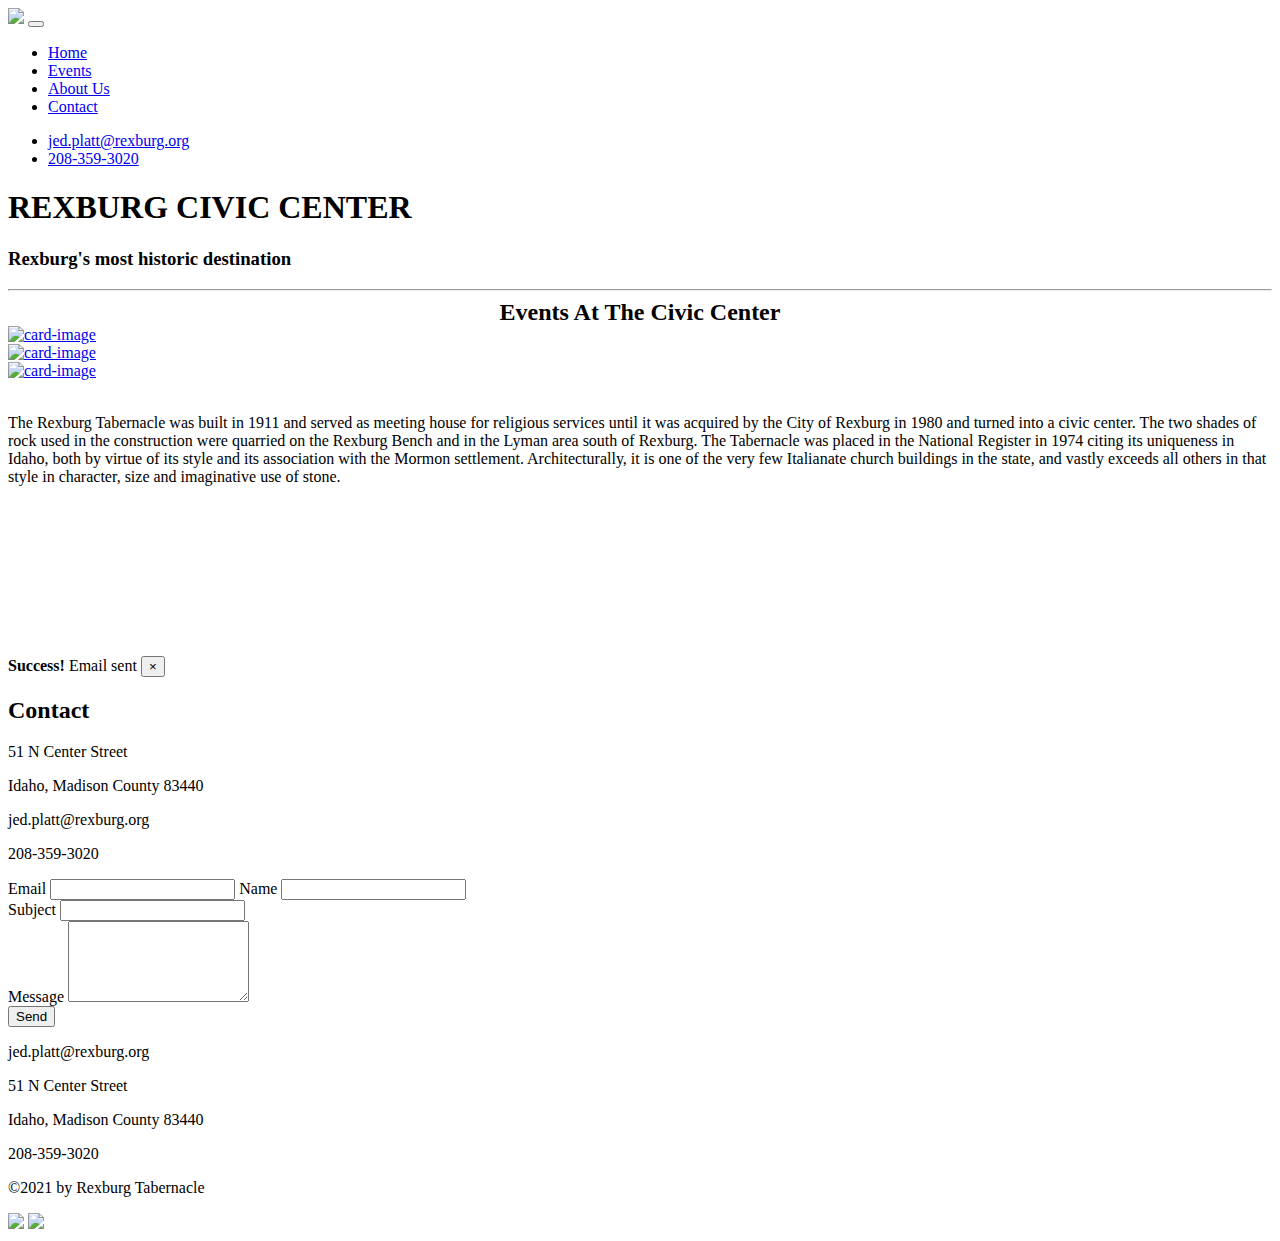
==== index.html @ b61a4c52 "Update index.html" ====
<!DOCTYPE html>
<html lang="en">

  <head>
    <title>Home | Rexburg Tabernacle</title>
    <meta charset="utf-8" />
    <meta name="viewport" content="width=device-width, initial-scale=1" />
    <link href="https://fonts.googleapis.com/css2?family=Lato:wght@400;700&display=swap" rel="stylesheet">
    <link rel="stylesheet" href="https://stackpath.bootstrapcdn.com/bootstrap/4.5.0/css/bootstrap.min.css"
      integrity="sha384-9aIt2nRpC12Uk9gS9baDl411NQApFmC26EwAOH8WgZl5MYYxFfc+NcPb1dKGj7Sk" crossorigin="anonymous">
    <link rel="stylesheet" href="style.css">
  </head>

  <body>

    <nav class="navbar navbar-expand-lg navbar-dark fixed-top transparent" id="home-nav">
      <div class="container margin-0 padding-0">
        <a class="navbar-brand" href="index.html"><img class="navbar-logo" src="images/Rexburg-Idaho-seal_Final.png"></a>
        <button class="navbar-toggler" type="button" data-toggle="collapse" data-target="#navbarSupportedContent"
          aria-controls="navbarSupportedContent" aria-expanded="false" aria-label="Toggle navigation">
          <span class="navbar-toggler-icon"></span>
        </button>

        <div class="collapse navbar-collapse" id="navbarSupportedContent">
          <ul class="navbar-nav mr-auto">
            <li class="nav-item">
              <a class="nav-link" href="index.html">Home</a>
            </li>
            <li class="nav-item">
              <a class="nav-link" href="events.html">Events</a>
            </li>
            <li class="nav-item">
              <a class="nav-link" href="#about_us">About Us</a>
            </li>
            <li class="nav-item">
              <a class="nav-link" href="#contact">Contact</a>
            </li>
          </ul>
          <ul class="navbar-nav justify-content-end justify-self-end">
            <li class="nav-item">
              <a class="nav-link" href="mailto:jed.platt@rexburg.org">jed.platt@rexburg.org</a>
            </li>
            <li class="nav-item">
              <a class="nav-link" href="tel:208-359-3020">208-359-3020</a>
            </li>
          </ul>
        </div>
      </div>
    </nav>

    <div class="jumbotron" id="home">
      <div class="content rounded jumbotron-content">
        <h1>REXBURG CIVIC CENTER</h1>
        <h3>Rexburg's most historic destination</h3>
        <hr>
      </div>
    </div>

    <h2 style="margin: 0 auto; width: fit-content;">Events At The Civic Center</h2>
    <section class="card-grid mt-3" id="events">
      <article class="card">
        <section class="card-body">
          <a href="events.html#etsy_event" class="card-a">
            <img src="images/etsy_event.png" alt="card-image">
          </a>
        </section>
      </article>
      <article class="card">
        <section class="card-body">
          <a href="events.html#music_event" class="card-a">
            <img src="images/music_event.png" alt="card-image">
          </a>
        </section>
      </article>
      <article class="card">
        <section class="card-body">
          <a href="events.html#springburg_event" class="card-a">
            <img src="images/springburg_event.png" alt="card-image">
          </a>
        </section>
      </article>
    </section>

    <div class="container-fluid spacing" id="about_us">
      <div class="row text-center align-self-center about-us-content">
        <div class="col-md-6">
          <img src="images/tabernacle_exterior.jpg" alt="" class="img-fluid">
        </div>
        <div class="col-md-6 align-self-center">
          <p class="lead">
            The Rexburg Tabernacle was built in 1911 and served as meeting house for religious services until it was
            acquired by the City of Rexburg in 1980 and turned into a civic center. The two shades of rock used in the
            construction were quarried on the Rexburg Bench and in the Lyman area south of Rexburg. The Tabernacle was
            placed in the National Register in 1974 citing its uniqueness in Idaho, both by virtue of its style and its
            association with the Mormon settlement. Architecturally, it is one of the very few Italianate church
            buildings in the state, and vastly exceeds all others in that style in character, size and imaginative use
            of stone.
          </p>
        </div>
      </div>
    </div>

    <div class="container spacing" id="contact">
      <div class="row">
        <div class="col-lg-6 mb-3 mb-m-0">
          <iframe id="map" frameborder="0" src="https://www.google.com/maps/embed/v1/place?key=AIzaSyDbdFH5P1o-xEDKgS0GlDSouAao5GlXzNo
    &q=51+N+Center+Street,Rexburg+ID" allowfullscreen>
          </iframe>
        </div>
        <div class="col-lg-6">
          <div class="alert alert-success alert-dismissible fade show d-none" role="alert" id="email-sent">
            <strong>Success!</strong> Email sent
            <button type="button" class="close" data-dismiss="alert" aria-label="Close">
              <span aria-hidden="true">&times;</span>
            </button>
          </div>
          <div class="mb-4 ml-2" id="contact-info">
            <h2>Contact</h2>
            <p class="lead mb-1">51 N Center Street</p>
            <p class="lead mb-1">Idaho, Madison County 83440</p>
            <p class="lead mb-1">jed.platt@rexburg.org</p>
            <p class="lead mb-1">208-359-3020</p>
          </div>
          <form class="ml-2">
            <div class="form-group custom-control-inline">
              <label for="email">Email</label>
              <input type="email" class="form-control mx-2" id="email" aria-describedby="emailHelp" required>
              <label for="name">Name</label>
              <input type="text" class="form-control mx-2" id="name" required>
            </div>
            <div class="form-group">
              <label for="subject">Subject</label>
              <input type="text" class="form-control" id="subject">
            </div>
            <div class="form-group">
              <label for="message">Message</label>
              <textarea name="" id="message" cols="20" rows="5" class="form-control" required></textarea>
            </div>
          </form>
          <button class="btn btn-dark ml-2" id="send-email">Send</button>
        </div>
      </div>
    </div>

    <footer class="container-fluid text-white mb-0 px-0" id="footer">
      <div class="pb-3 pt-2 text-center" id="footer-contact">
        <p class="mb-2">jed.platt@rexburg.org</p>
        <p class="mb-0">51 N Center Street</p>
        <p class="mb-0">Idaho, Madison County 83440</p>
        <p class="mb-0">208-359-3020</p>
      </div>
      <div class="mb-0 pt-4 pb-1 row" id="footer-copyright">
        <div class="col-10">
          <p class="pl-5">©2021 by Rexburg Tabernacle</p>
        </div>
        <div class="col-2 pr-0">
          <a href="https://www.facebook.com/rexburgarts" target="_blank"><img class="social"
              src="images/facebook.png"></a>
          <a href="https://www.instagram.com/rexburgarts/" target="_blank"><img class="social"
              src="images/insta.png"></a>
        </div>
      </div>
    </footer>

    <!-- Bootstrap scripts -->
    <script src="https://code.jquery.com/jquery-3.5.1.slim.min.js"
      integrity="sha384-DfXdz2htPH0lsSSs5nCTpuj/zy4C+OGpamoFVy38MVBnE+IbbVYUew+OrCXaRkfj" crossorigin="anonymous">
    </script>
    <script src="https://cdn.jsdelivr.net/npm/popper.js@1.16.0/dist/umd/popper.min.js"
      integrity="sha384-Q6E9RHvbIyZFJoft+2mJbHaEWldlvI9IOYy5n3zV9zzTtmI3UksdQRVvoxMfooAo" crossorigin="anonymous">
    </script>
    <script src="https://stackpath.bootstrapcdn.com/bootstrap/4.5.0/js/bootstrap.min.js"
      integrity="sha384-OgVRvuATP1z7JjHLkuOU7Xw704+h835Lr+6QL9UvYjZE3Ipu6Tp75j7Bh/kR0JKI" crossorigin="anonymous">
    </script>

    <script src="scripts/main.js" type="text/javascript"></script>
    <!-- For google maps -->
    <script defer
      src="https://maps.googleapis.com/maps/api/js?key=AIzaSyBXdQWwpBLq18C_G8OFJgaqG1AM3SKkbE8&callback=initMap">
    </script>

    <!-- For sending emails -->
    <script src="https://smtpjs.com/v3/smtp.js"></script>
  </body>

</html>
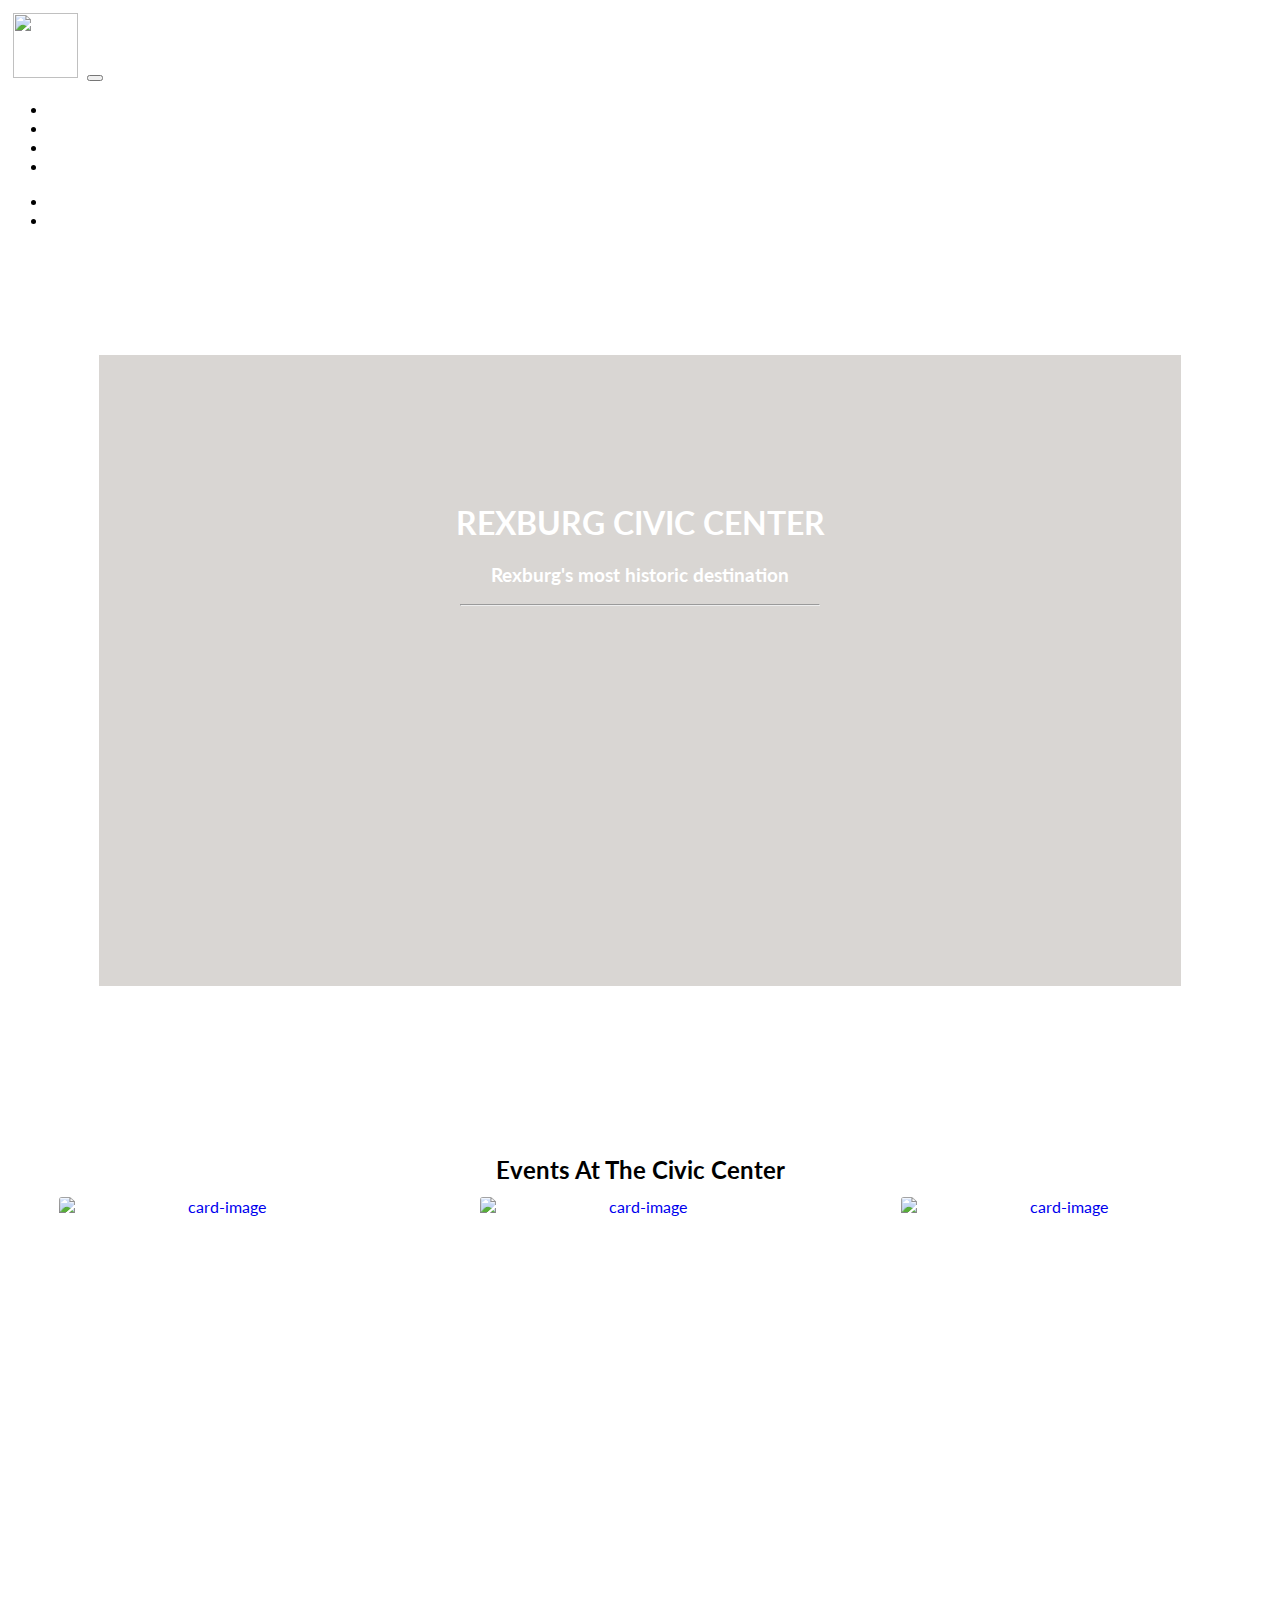
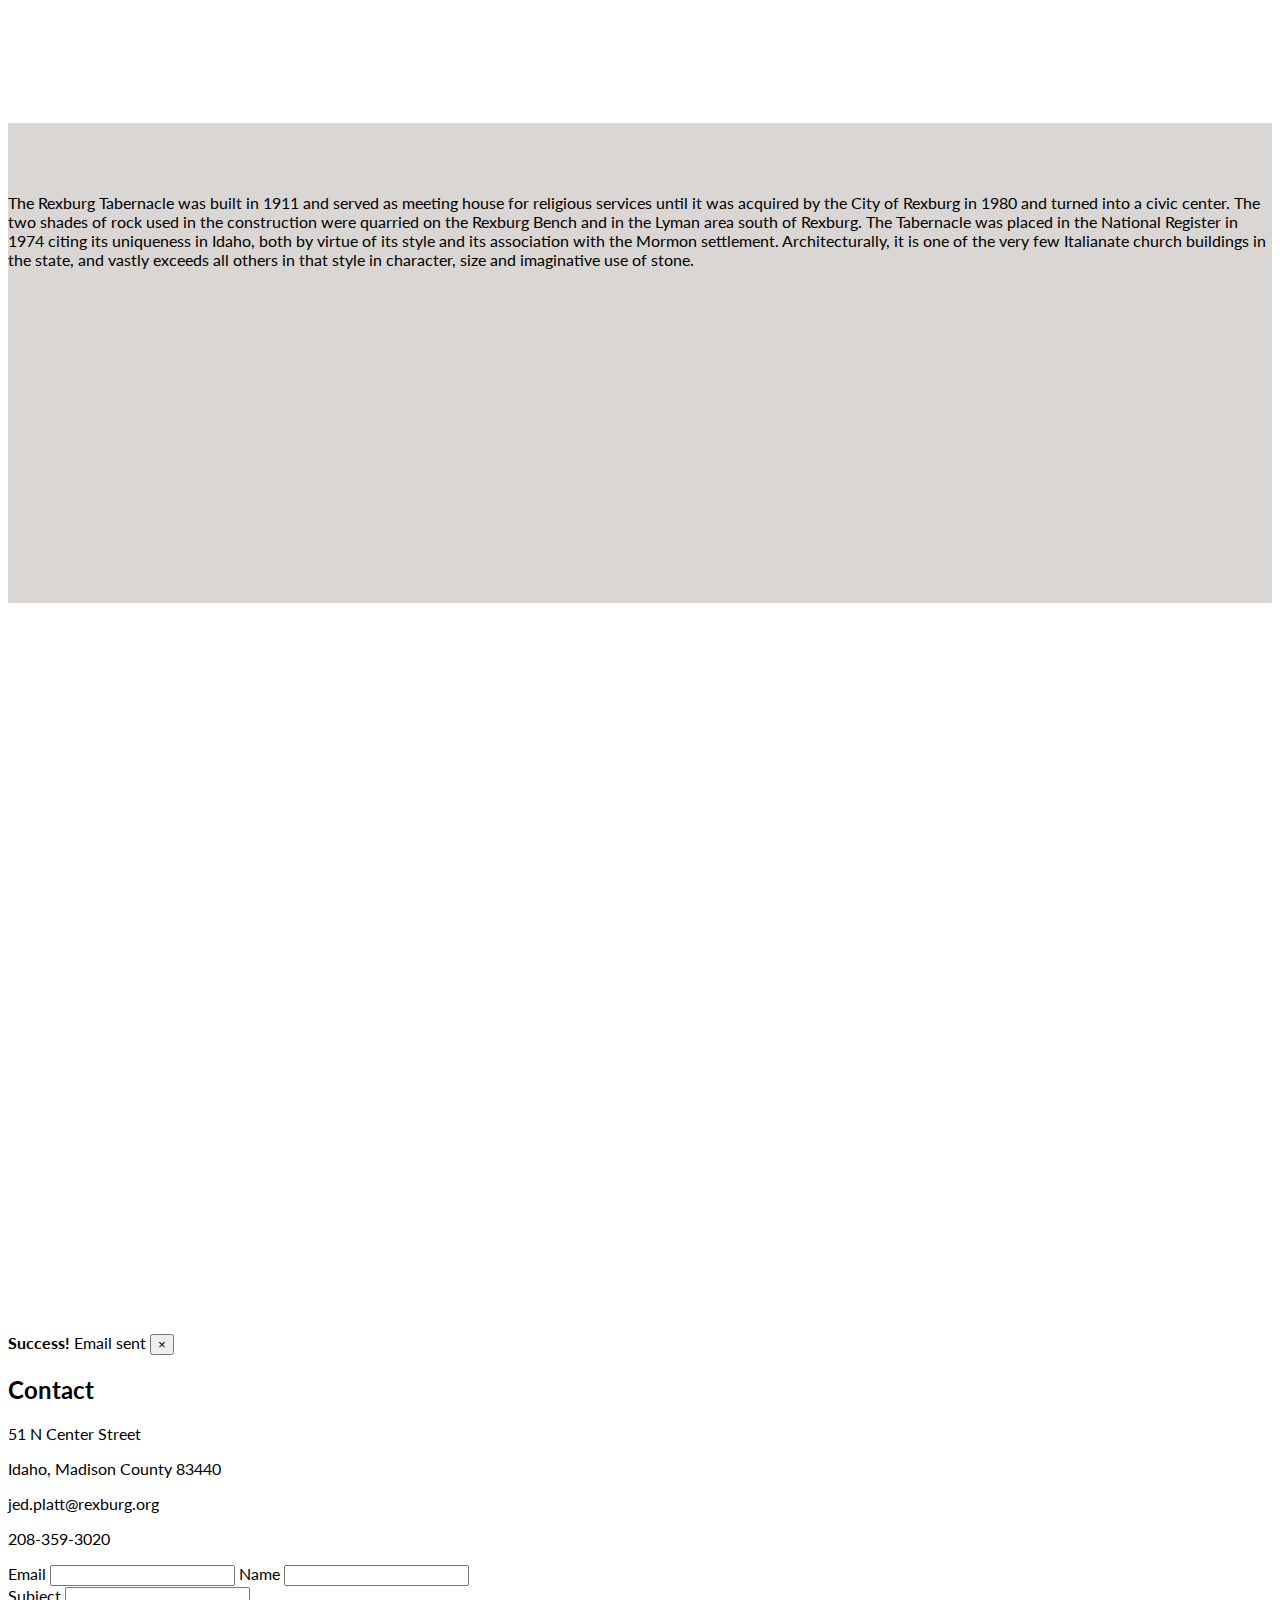
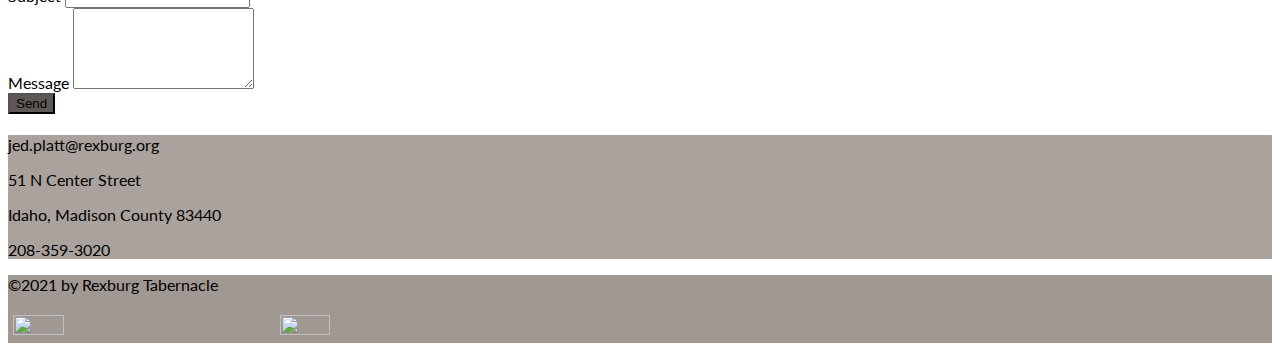
==== commit 9c95373a: "Add files via upload" ====
--- a/index.html
+++ b/index.html
@@ -13,7 +13,7 @@
 
   <body>
 
-    <nav class="navbar navbar-expand-lg navbar-dark fixed-top transparent" id="home-nav">
+    <nav class="navbar-expand-lg navbar navbar-dark fixed-top transparent" id="home-nav">
       <div class="container margin-0 padding-0">
         <a class="navbar-brand" href="index.html"><img class="navbar-logo" src="images/Rexburg-Idaho-seal_Final.png"></a>
         <button class="navbar-toggler" type="button" data-toggle="collapse" data-target="#navbarSupportedContent"
@@ -183,4 +183,4 @@
     <script src="https://smtpjs.com/v3/smtp.js"></script>
   </body>
 
-</html>
+</html>--- a/style.css
+++ b/style.css
@@ -0,0 +1,275 @@
+/* Colors: https://coolors.co/a09892-263968-605857-aaa29d */
+
+body {
+    color: black;
+    font-family: 'Lato', sans-serif;
+    /* background-color: #16515e; */
+    background-color: white;
+    height: 100%;
+}
+
+
+hr {
+    width: 33%;
+    background-color: white;
+    color: transparent;
+}
+
+/* Nav styles */
+.navbar-dark .navbar-nav .nav-link {
+    color: rgba(255, 255, 255, 1);
+}
+
+/* Remove this for the nav to not be transparent */
+.transparent.navbar {
+    background-color: transparent;
+    background: transparent;
+    border-color: transparent;
+}
+
+.navbar {
+    background-color: #a09892;
+    transition: background 500ms;
+    padding: 0;
+}
+
+.navbar-inverse .navbar-toggle {
+    border-color: transparent;
+}
+
+.navbar.scrolled {
+    background-color: #a09892;
+}
+
+.navbar-logo {
+    height: 65px;
+    width: 65px;
+    padding: 5px;
+}
+
+.navbar-brand {
+    padding: 0;
+    margin: 0;
+}
+
+.navbar-expand-lg {
+    background-color: #a09892;
+}
+/* End Nav */
+
+/* Home styles */
+.jumbotron {
+    background-image: url("images/tabernacle_front.jpeg");
+    background-position: center;
+    background-size: cover;
+    height: 800px;
+    text-align: center;
+    color: white;
+}
+
+.content {
+    /* margin-top: 10%; */
+    margin: 10% auto 0 auto;
+    height: 63%;
+    width: 85.6%;
+    padding-top: 10%;
+    background-color: rgba(160, 152, 146, .4);
+    /* box-shadow: 5px 6px 13px #042B30; */
+}
+
+.product-image {
+    width: 100%;
+    /* height: 50%; */
+}
+
+.ct {
+    text-align: center;
+}
+
+#about_us {
+    background-color: rgba(160, 152, 146, .4);
+    height: 480px;
+}
+
+.about-us-content {
+    padding-top: 35px;
+}
+
+/* card styles */
+.card-grid {
+    display: grid;
+    align-items: center;
+    justify-items: center;
+    grid-template-columns: repeat(auto-fit, minmax(360px, 1fr));
+}
+
+.card {
+    width: 320px;
+    height: 400px;
+    border-radius: 3px 3px 3px 3px;
+    /* border-color: #AAA29D; */
+    border-width: 3px;
+    overflow: hidden;
+    padding: 0%;
+    transition: 500ms;
+    margin-top: 3%;
+}
+
+.card:hover {
+    box-shadow: 1px 1px 4px 1px #888;
+    transform: scale(1.1);
+    z-index: 3;
+}
+
+.card-body {
+    padding: 0;
+}
+
+.card-a {
+    display: grid;
+    grid-template-rows: 1fr;
+    text-align: center;
+    text-decoration: none;
+}
+
+.card-a:hover {
+    text-decoration: none;
+}
+
+.card img {
+    max-width: 100%;
+    grid-row: 1/2;
+    grid-column: 1/2;
+}
+
+.card-header {
+    grid-row: 1/2;
+    grid-column: 1/2;
+    color: black;
+    text-decoration: none;
+    margin-top: 60%;
+}
+
+.card-p {
+    grid-row: 1/2;
+    grid-column: 1/2;
+    color: black;
+    text-decoration: none;
+    margin-top: 80%;
+}
+/* end card styles */
+
+.image-hover:hover {
+    box-shadow: 1px 1px 1px #AFC1C6;
+}
+
+.bbl {
+    border-left: 3px solid #16515e;
+}
+
+.btn-dark {
+    background-color: #605857;
+    margin-bottom: 5px;
+}
+
+.spacing {
+    margin-top: 10%;
+}
+
+#our_products {
+    color: black;
+}
+
+#map {
+    width: 100%;
+    height: 600px;
+    /* background-color: grey; */
+}
+/* End home */
+
+/* Event Styles */
+.etsy-logo {
+    width: 50%;
+    margin-top: 30px;
+    margin-bottom: 30px;
+}
+
+.blue {
+    background-color: #263968;
+}
+
+.etsy-content {
+    padding-top: 6%;
+}
+
+.button-grid {
+    display: grid;
+    grid-template-columns: 1fr 1fr;
+    justify-content: center;
+}
+
+.event-btn {
+    width: fit-content;
+    justify-self: center;
+}
+
+.event-btn-left {
+    margin-left: 25%;
+}
+
+.event-btn-right {
+    margin-right: 25%;
+}
+/* End event */
+
+/* Footer styles */
+#footer-contact {
+    background-color: #AAA29D;
+}
+
+#footer-copyright {
+    background-color: #a09892;
+    width: inherit;
+    margin-left: 0;
+}
+
+#footer-events {
+    margin-top: 10%;
+}
+
+.social {
+    height: 95%;
+    width: 20%;
+    padding: 5px;
+}
+/* End footer */
+
+@media (max-width: 1000px) {
+    #map {
+        height: 300px;
+    }
+
+    #about_us {
+        height: 700px;
+    }
+
+    .about-us-content {
+        padding-top: 10px;
+    }
+
+    .etsy-content {
+        padding-top: 10%;
+    }
+
+    .event-btn-left {
+        /* margin-right: 25%;
+        margin-left: 25%; */
+        margin: 0;
+    }
+    
+    .event-btn-right {
+        /* margin-right: 25%;
+        margin-left: 25%; */
+        margin: 0;
+    }
+}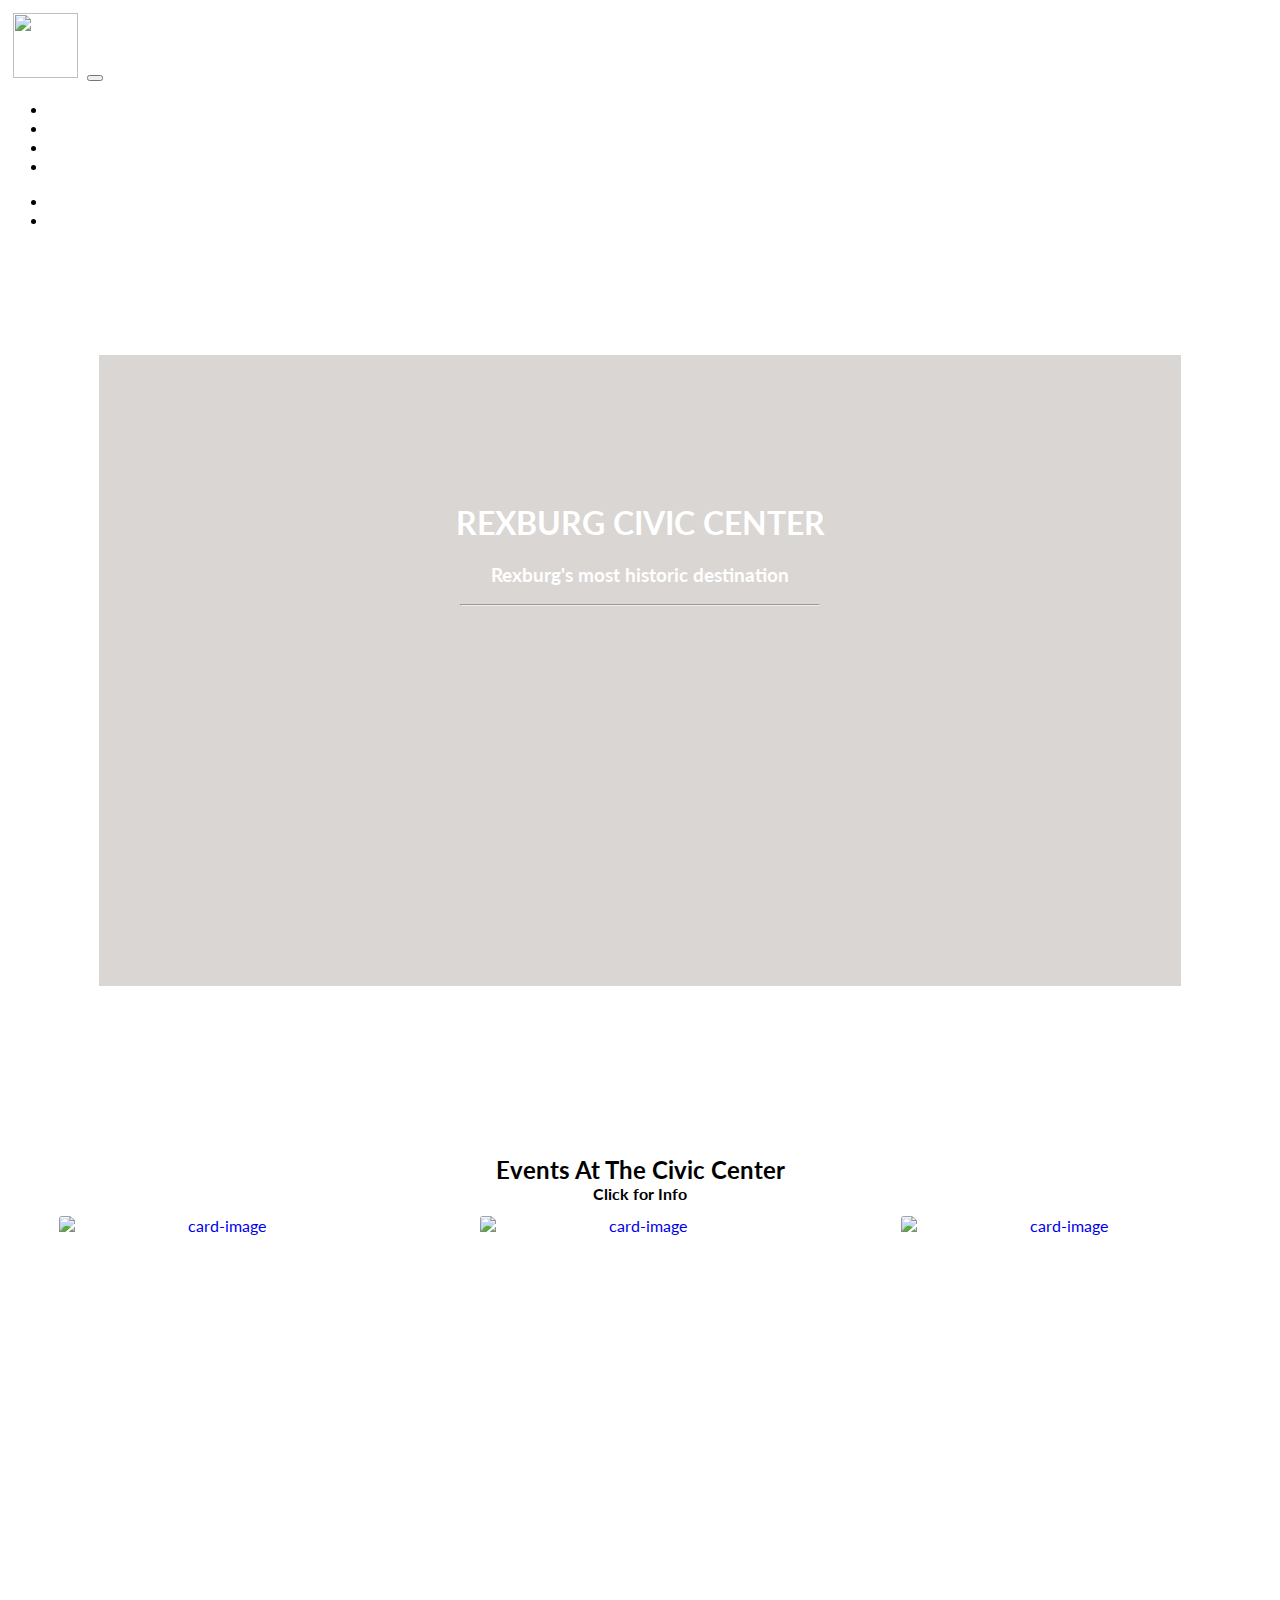
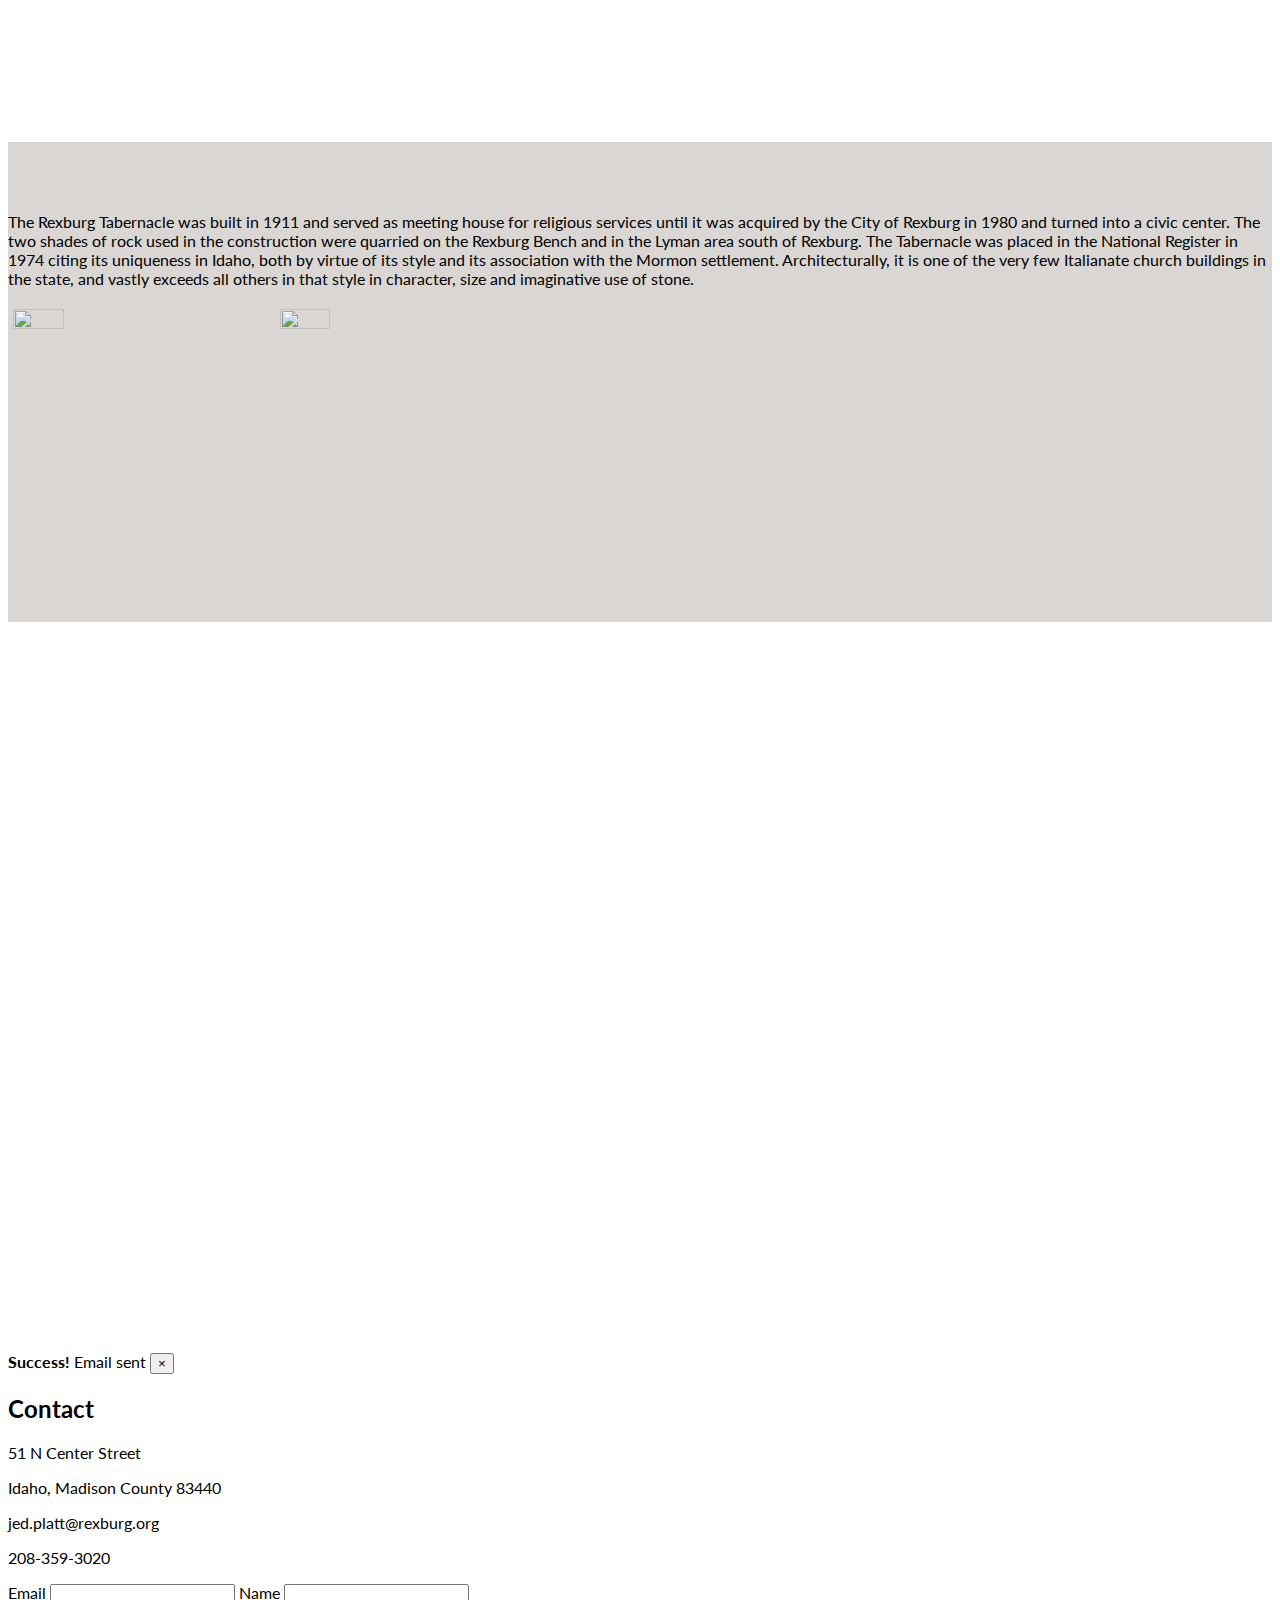
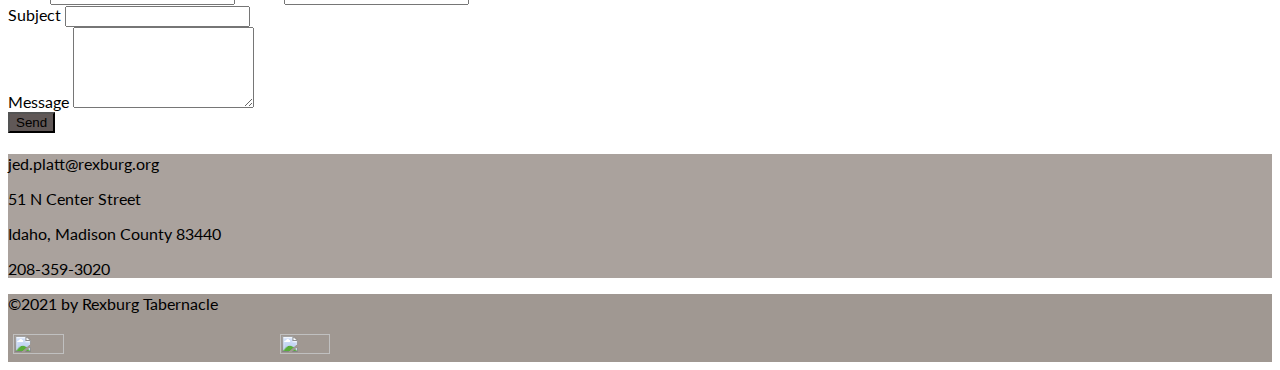
==== commit 408204c0: "Add files via upload" ====
--- a/index.html
+++ b/index.html
@@ -15,7 +15,8 @@
 
     <nav class="navbar-expand-lg navbar navbar-dark fixed-top transparent" id="home-nav">
       <div class="container margin-0 padding-0">
-        <a class="navbar-brand" href="index.html"><img class="navbar-logo" src="images/Rexburg-Idaho-seal_Final.png"></a>
+        <a class="navbar-brand" href="index.html"><img class="navbar-logo"
+            src="images/Rexburg-Idaho-seal_Final.png"></a>
         <button class="navbar-toggler" type="button" data-toggle="collapse" data-target="#navbarSupportedContent"
           aria-controls="navbarSupportedContent" aria-expanded="false" aria-label="Toggle navigation">
           <span class="navbar-toggler-icon"></span>
@@ -57,6 +58,7 @@
     </div>
 
     <h2 style="margin: 0 auto; width: fit-content;">Events At The Civic Center</h2>
+    <h4 style="margin: 0 auto; width: fit-content;">Click for Info</h4>
     <section class="card-grid mt-3" id="events">
       <article class="card">
         <section class="card-body">
@@ -83,10 +85,10 @@
 
     <div class="container-fluid spacing" id="about_us">
       <div class="row text-center align-self-center about-us-content">
-        <div class="col-md-6">
+        <div class="col-lg-6">
           <img src="images/tabernacle_exterior.jpg" alt="" class="img-fluid">
         </div>
-        <div class="col-md-6 align-self-center">
+        <div class="col-lg-6 align-self-center">
           <p class="lead">
             The Rexburg Tabernacle was built in 1911 and served as meeting house for religious services until it was
             acquired by the City of Rexburg in 1980 and turned into a civic center. The two shades of rock used in the
@@ -96,6 +98,12 @@
             buildings in the state, and vastly exceeds all others in that style in character, size and imaginative use
             of stone.
           </p>
+          <div class="col-lg-6 col-sm-3 col-xs-1 pr-0 about_social" style="margin: 0 auto;">
+            <a href="https://www.facebook.com/rexburgarts" target="_blank"><img class="social"
+                src="images/facebook.png"></a>
+            <a href="https://www.instagram.com/rexburgarts/" target="_blank"><img class="social"
+                src="images/insta.png"></a>
+          </div>
         </div>
       </div>
     </div>
@@ -150,10 +158,10 @@
         <p class="mb-0">208-359-3020</p>
       </div>
       <div class="mb-0 pt-4 pb-1 row" id="footer-copyright">
-        <div class="col-10">
+        <div class="col-10 col-xs-6">
           <p class="pl-5">©2021 by Rexburg Tabernacle</p>
         </div>
-        <div class="col-2 pr-0">
+        <div class="col-2 col-xs-6 pr-0 footer-social">
           <a href="https://www.facebook.com/rexburgarts" target="_blank"><img class="social"
               src="images/facebook.png"></a>
           <a href="https://www.instagram.com/rexburgarts/" target="_blank"><img class="social"
--- a/style.css
+++ b/style.css
@@ -250,7 +250,7 @@
     }
 
     #about_us {
-        height: 700px;
+        height: 500px;
     }
 
     .about-us-content {
@@ -272,4 +272,55 @@
         margin-left: 25%; */
         margin: 0;
     }
-}+
+    .social {
+        height: 70%;
+        width: 20%;
+        padding: 0;
+    }
+}
+
+@media (max-width: 991px) {
+    #about_us {
+        height: 800px;
+    }
+}
+
+@media (max-width: 575px) {
+    .about_social {
+        width: 30%;
+        height: 30%;
+    }
+}
+
+@media (max-width: 780px) {
+    .social {
+        height: 80%;
+        width: 30%;
+        padding: 0;
+    }
+}
+
+@media (max-width: 600px) {
+    .social {
+        height: 90%;
+        width: 40%;
+        padding: 0;
+    }
+}
+
+@media (max-width: 560px) {
+    .social {
+        height: 90%;
+        width: 45%;
+        padding: 0;
+    }
+}
+
+@media (max-width: 500px) {
+    .social {
+        height: 30px;
+        width: 30px;
+        padding: 0;
+    }
+}
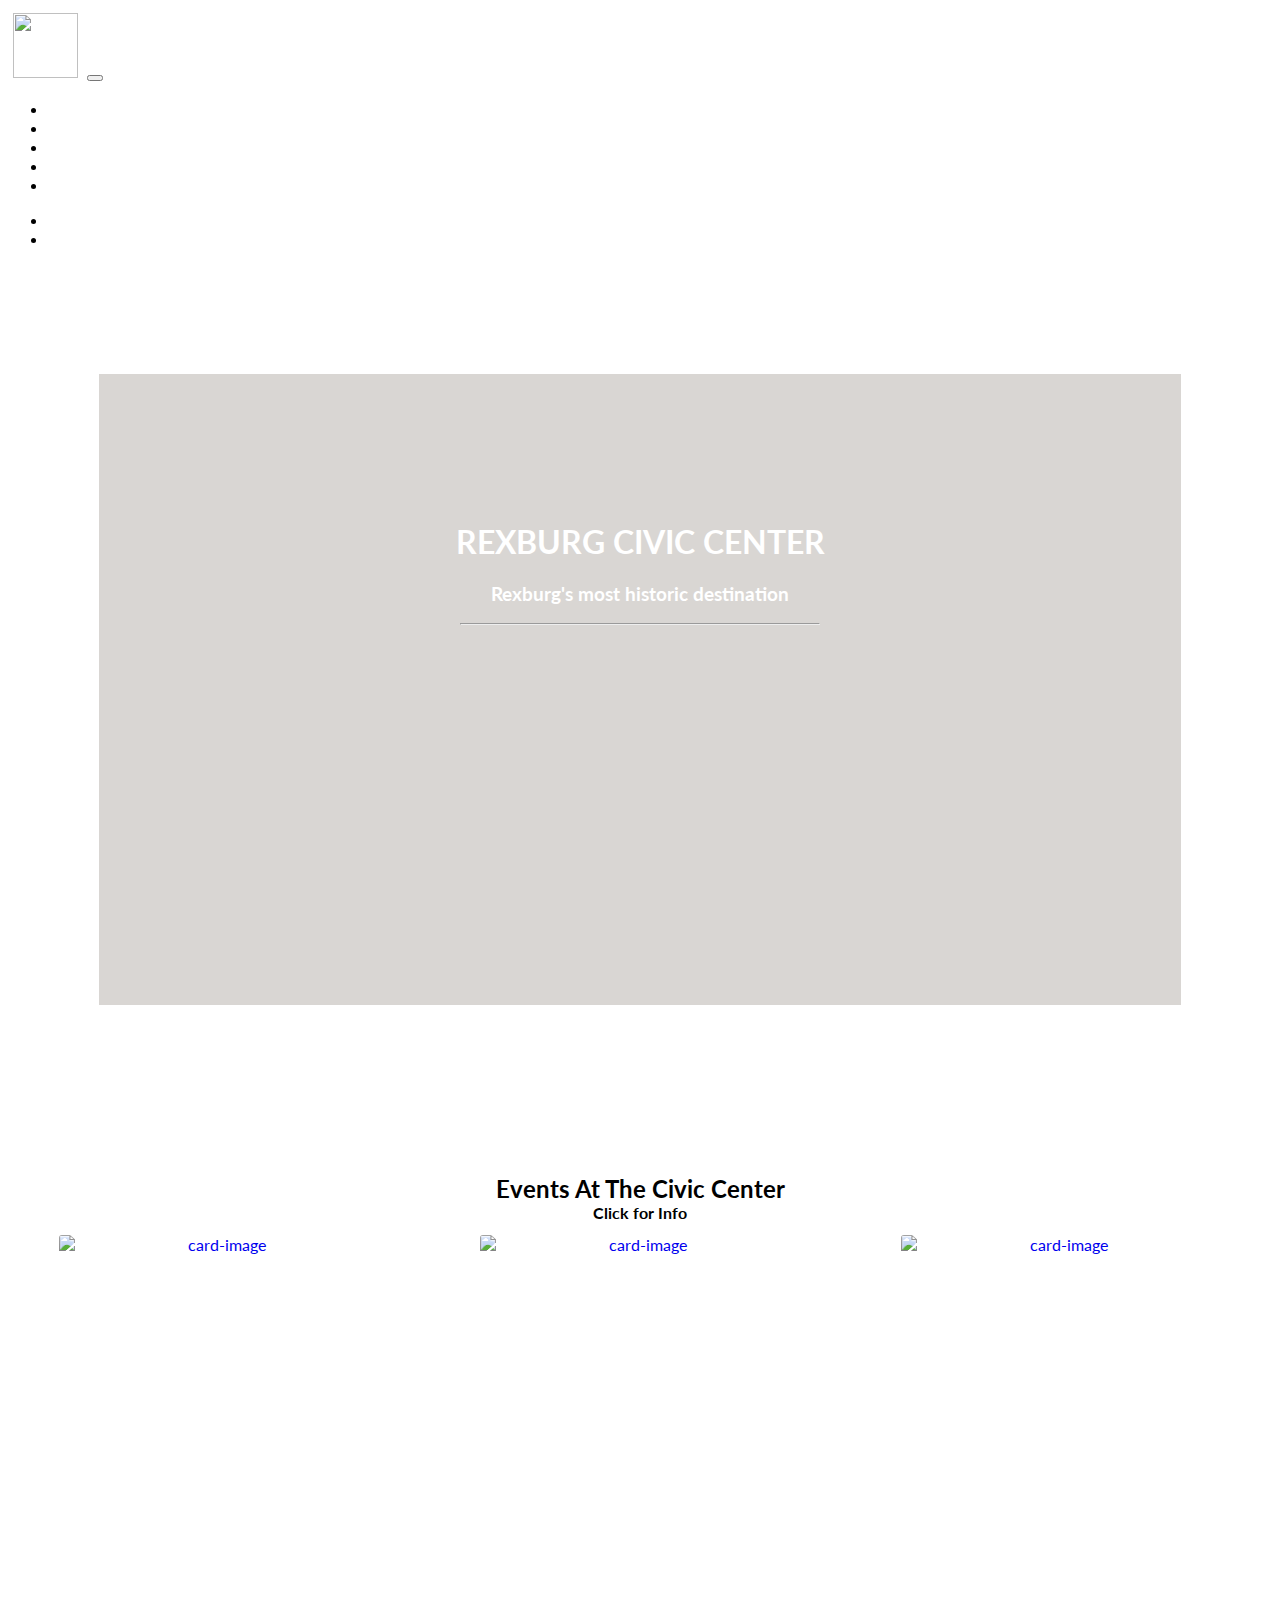
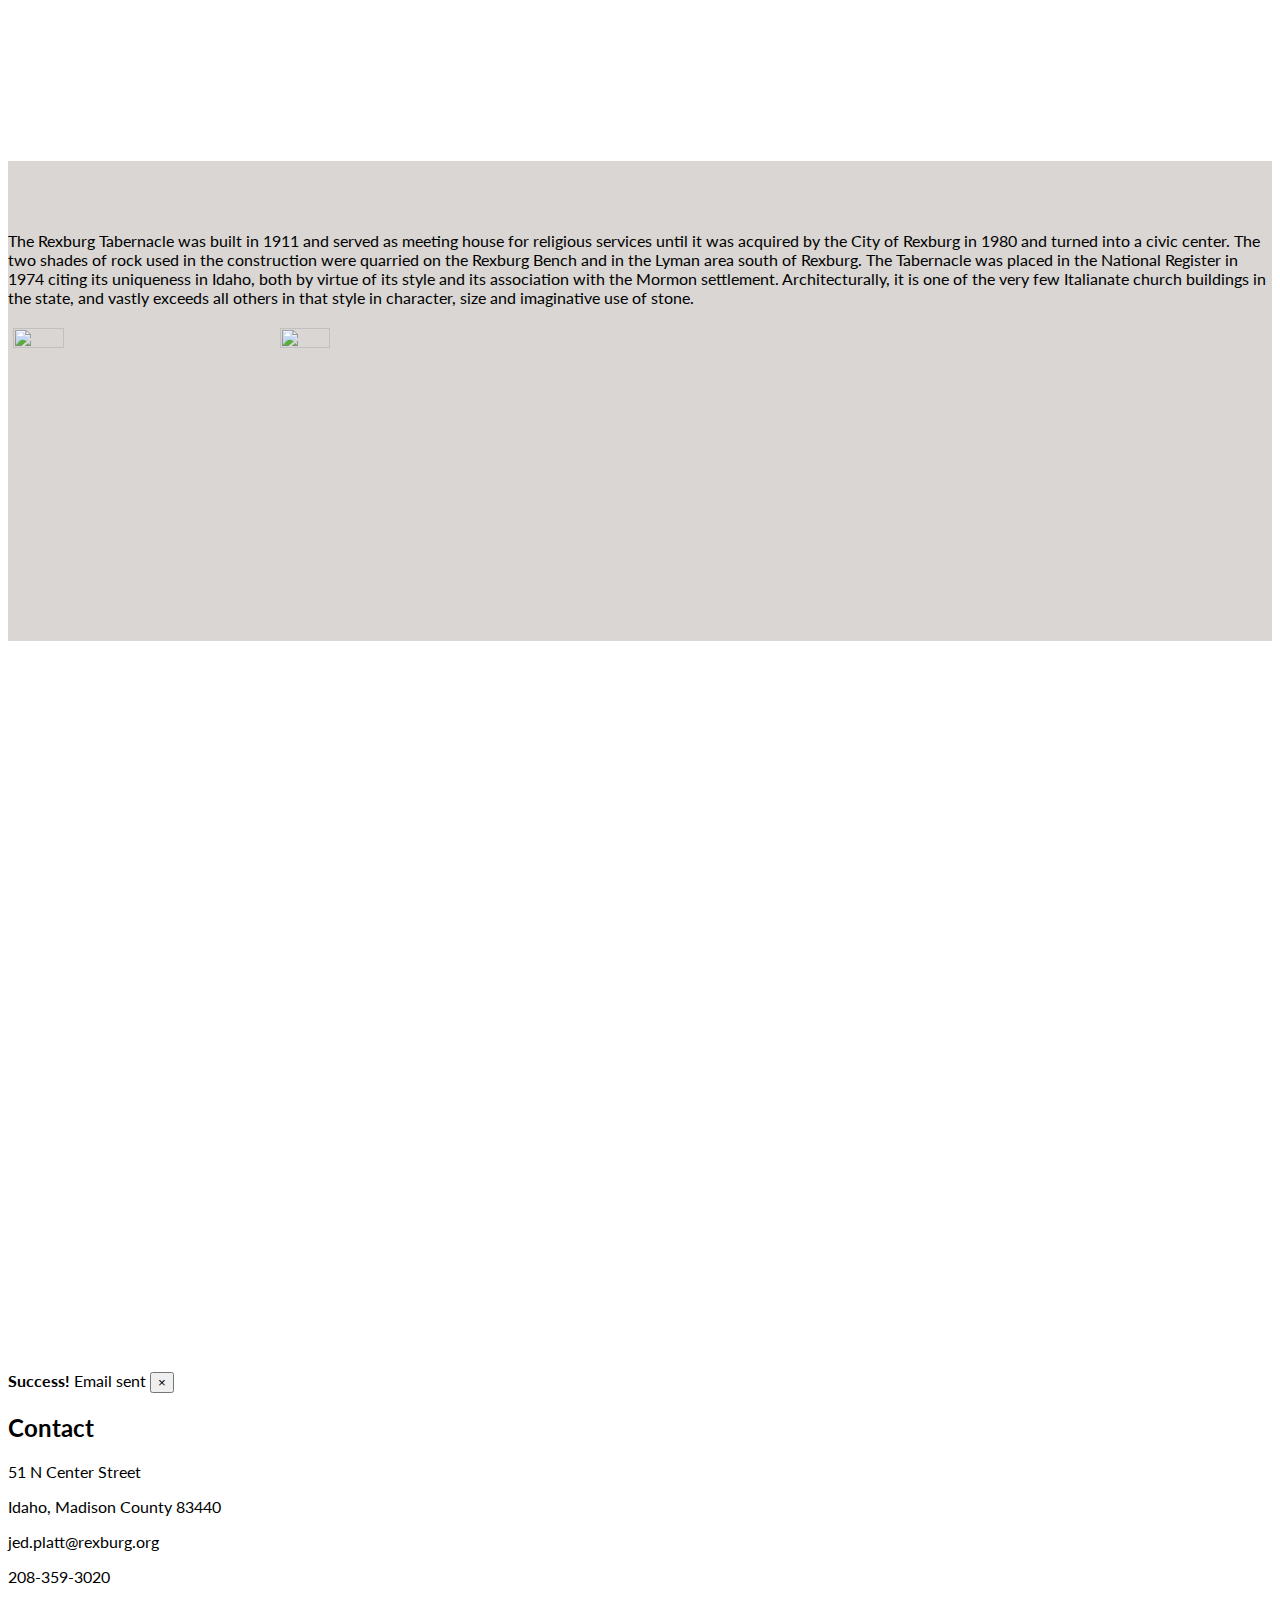
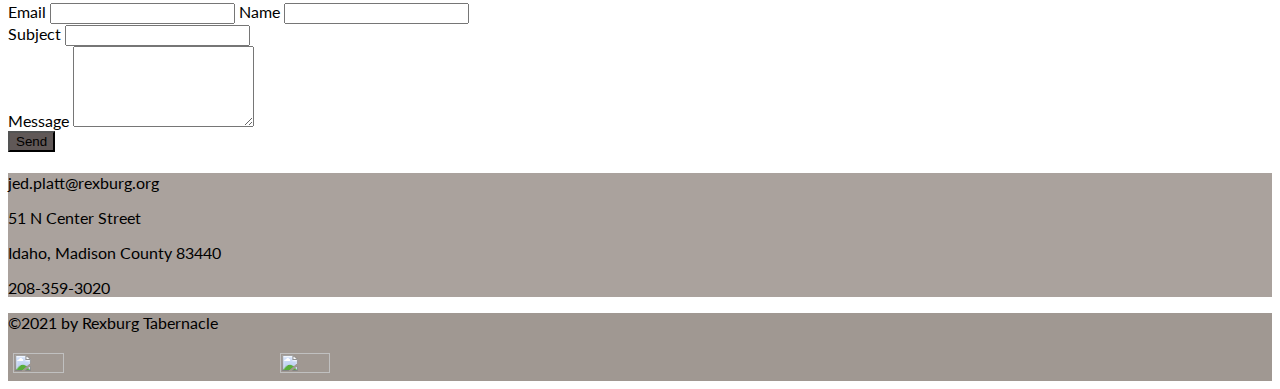
==== commit 9ae5ea02: "Add files via upload" ====
--- a/index.html
+++ b/index.html
@@ -29,6 +29,9 @@
             </li>
             <li class="nav-item">
               <a class="nav-link" href="events.html">Events</a>
+            </li>
+            <li class="nav-item">
+              <a class="nav-link" href="adventures.html">Adventures</a>
             </li>
             <li class="nav-item">
               <a class="nav-link" href="#about_us">About Us</a>
--- a/style.css
+++ b/style.css
@@ -222,6 +222,21 @@
 }
 /* End event */
 
+/* adventure styles */
+/* #adventure-body {
+    
+} */
+
+.adventure-grid {
+    display: grid;
+    grid-template-columns: repeat(auto-fit, minmax(360px, 1fr));
+    grid-gap: 1em;
+    width: 80%;
+    margin: 5% auto 5% auto;
+    justify-items: center;
+}
+/* end adventure styles */
+
 /* Footer styles */
 #footer-contact {
     background-color: #AAA29D;
@@ -323,4 +338,8 @@
         width: 30px;
         padding: 0;
     }
-}
+
+    .footer-social {
+        margin-right: 0px;
+    }
+}